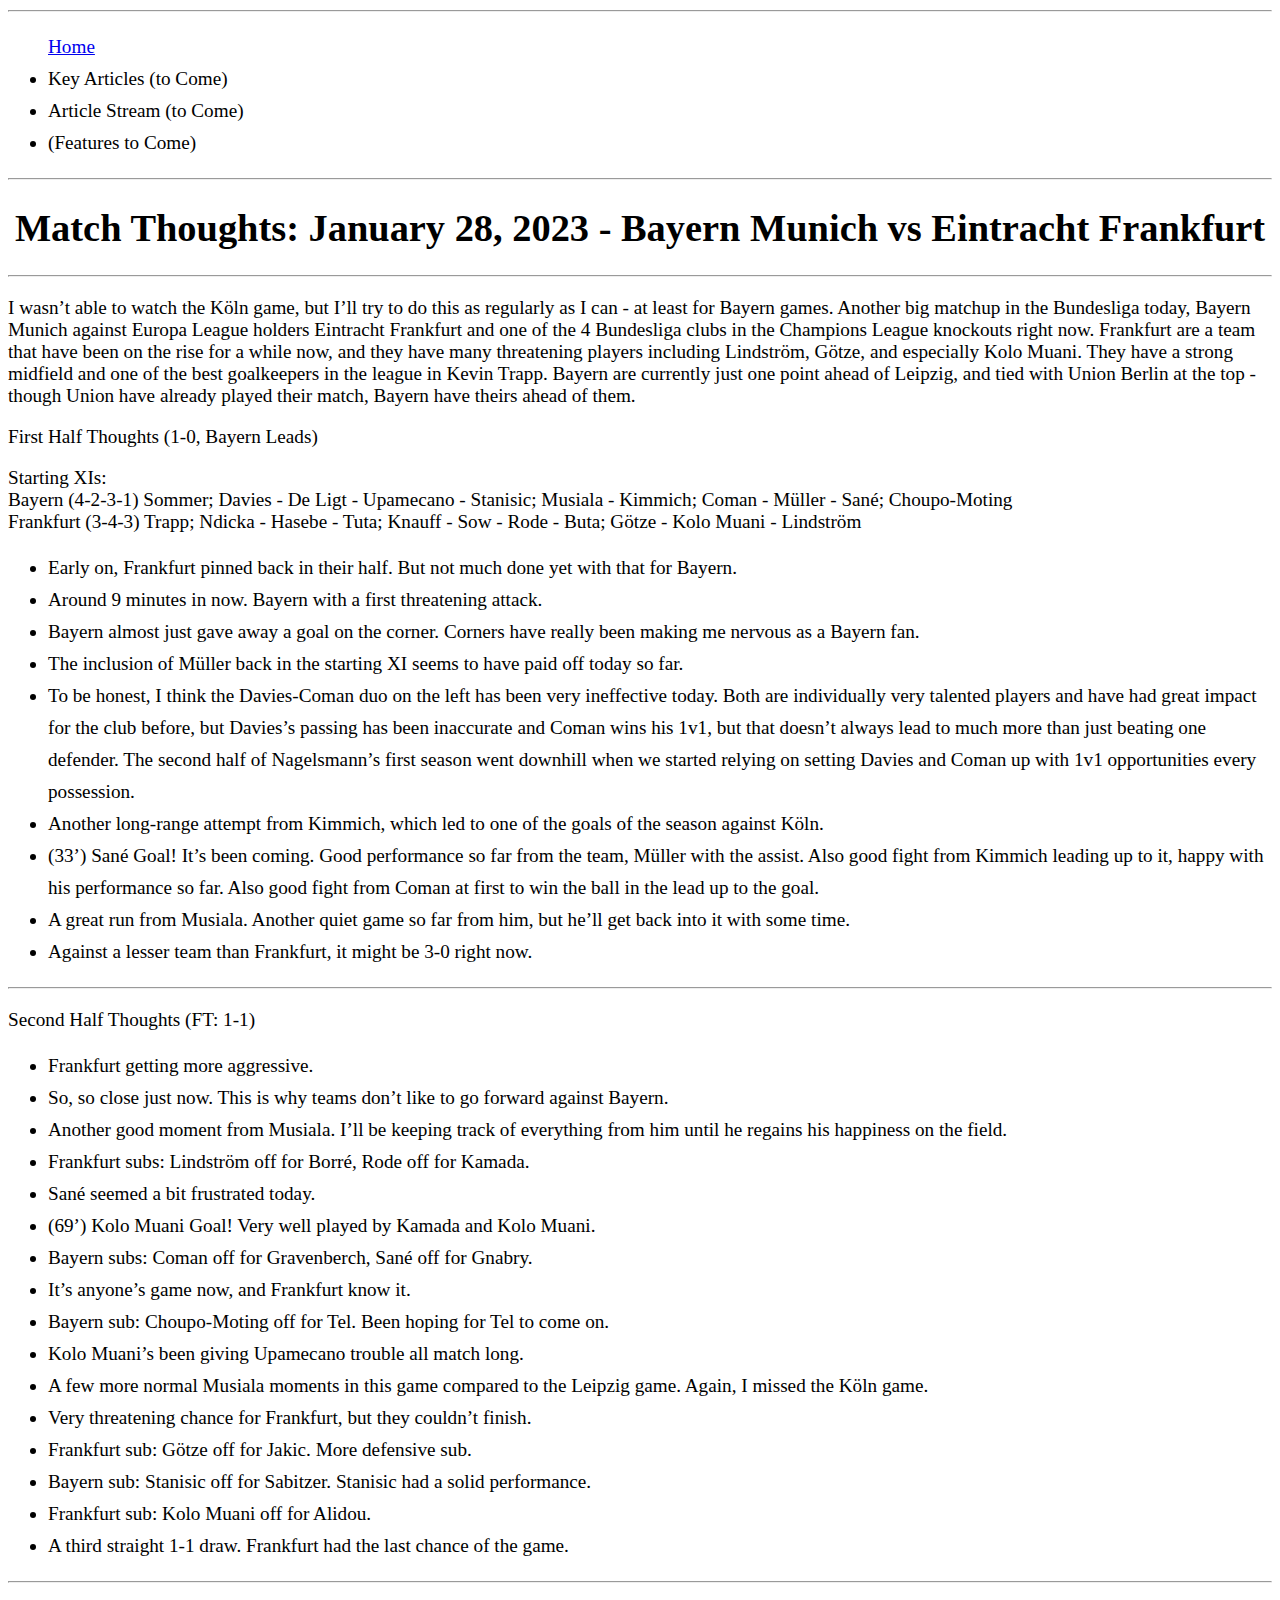
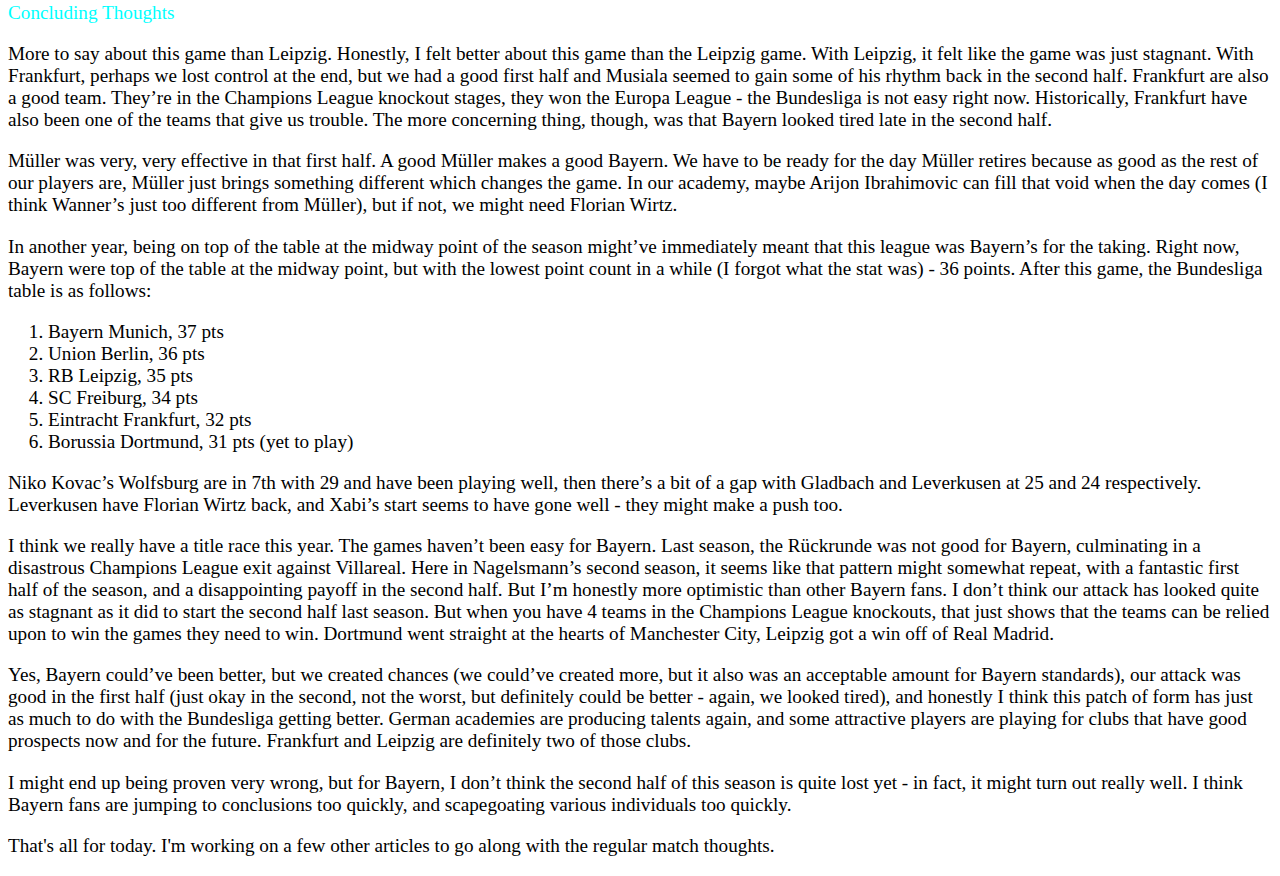
==== Pages/Bayern_Frankfurt_012823.html @ 71102f3c "Add files via upload" ====
<!DOCTYPE html>
<html lang="en">
<head>
    <meta charset="UTF-8">
    <meta name="viewport" content="width=device-width, initial-scale=1.0">
    <title>Match Report: Bayern Munich vs Eintracht Frankfurt Jan 28, 2023</title>
    <link rel="stylesheet" href="/TheFootballBlog/CSS/styles.css">
    <link rel="icon" href="favicon.ico">
    <style>
        body{
            background-image: url(/TheFootballBlog/Images/Lighter_Home_Image.JPG);
            background-attachment: fixed;
            font-size: larger;
        }
        ul{
            line-height: 2rem;
        }
    </style>
</head>
<body>
    <nav class="HeadNav" id="TableOfContents">
        <hr>
        <ul>
            <a class="NavHome" href="/TheFootballBlog/index.html">Home</a>
            <li class="NavItem">Key Articles (to Come)</li>
            <li class="NavItem">Article Stream (to Come)</li>
            <li class="NavItem">(Features to Come)</li>
        </ul>
        <hr>
    </nav>
    <center>
        <h1>Match Thoughts: January 28, 2023 - Bayern Munich vs Eintracht Frankfurt</h1>
    </center>
    <hr>
    <div>
        <p>I wasn’t able to watch the Köln game, but I’ll try to do this as regularly as I can - at least for Bayern games. Another big matchup in the Bundesliga today, Bayern Munich against Europa League holders Eintracht Frankfurt and one of the 4 Bundesliga clubs in the Champions League knockouts right now. Frankfurt are a team that have been on the rise for a while now, and they have many threatening players including Lindström, Götze, and especially Kolo Muani. They have a strong midfield and one of the best goalkeepers in the league in Kevin Trapp. Bayern are currently just one point ahead of Leipzig, and tied with Union Berlin at the top - though Union have already played their match, Bayern have theirs ahead of them.</p>
    </div>
    <div>
        <p>First Half Thoughts (1-0, Bayern Leads)</p>
        <p>Starting XIs: <br>
            Bayern (4-2-3-1) Sommer; Davies - De Ligt - Upamecano - Stanisic; Musiala - Kimmich; Coman - Müller - Sané; Choupo-Moting <br>
            Frankfurt (3-4-3) Trapp; Ndicka - Hasebe - Tuta; Knauff - Sow - Rode - Buta; Götze - Kolo Muani - Lindström
        </p>
        <ul>
            <li>Early on, Frankfurt pinned back in their half. But not much done yet with that for Bayern.</li>
            <li>Around 9 minutes in now. Bayern with a first threatening attack.</li>
            <li>Bayern almost just gave away a goal on the corner. Corners have really been making me nervous as a Bayern fan.</li>
            <li>The inclusion of Müller back in the starting XI seems to have paid off today so far.</li>
            <li>To be honest, I think the Davies-Coman duo on the left has been very ineffective today. Both are individually very talented players and have had great impact for the club before, but Davies’s passing has been inaccurate and Coman wins his 1v1, but that doesn’t always lead to much more than just beating one defender. The second half of Nagelsmann’s first season went downhill when we started relying on setting Davies and Coman up with 1v1 opportunities every possession.</li>
            <li>Another long-range attempt from Kimmich, which led to one of the goals of the season against Köln.</li>
            <li>(33’) Sané Goal! It’s been coming. Good performance so far from the team, Müller with the assist. Also good fight from Kimmich leading up to it, happy with his performance so far. Also good fight from Coman at first to win the ball in the lead up to the goal.</li>
            <li>A great run from Musiala. Another quiet game so far from him, but he’ll get back into it with some time.</li>
            <li>Against a lesser team than Frankfurt, it might be 3-0 right now. </li>
        </ul>
        <hr>
        <p>Second Half Thoughts (FT: 1-1)</p>
        <ul>
            <li>Frankfurt getting more aggressive.</li>
            <li>So, so close just now. This is why teams don’t like to go forward against Bayern.</li>
            <li>Another good moment from Musiala. I’ll be keeping track of everything from him until he regains his happiness on the field.</li>
            <li>Frankfurt subs: Lindström off for Borré, Rode off for Kamada.</li>
            <li>Sané seemed a bit frustrated today.</li>
            <li>(69’) Kolo Muani Goal! Very well played by Kamada and Kolo Muani.</li>
            <li>Bayern subs: Coman off for Gravenberch, Sané off for Gnabry.</li>
            <li>It’s anyone’s game now, and Frankfurt know it.</li>
            <li>Bayern sub: Choupo-Moting off for Tel. Been hoping for Tel to come on.</li>
            <li>Kolo Muani’s been giving Upamecano trouble all match long.</li>
            <li>A few more normal Musiala moments in this game compared to the Leipzig game. Again, I missed the Köln game.</li>
            <li>Very threatening chance for Frankfurt, but they couldn’t finish.</li>
            <li>Frankfurt sub: Götze off for Jakic. More defensive sub.</li>
            <li>Bayern sub: Stanisic off for Sabitzer. Stanisic had a solid performance.</li>
            <li>Frankfurt sub: Kolo Muani off for Alidou.</li>
            <li>A third straight 1-1 draw. Frankfurt had the last chance of the game.</li>
        </ul>
        <hr>
        <p style="color:aqua;">Concluding Thoughts</p>
        <p>More to say about this game than Leipzig. Honestly, I felt better about this game than the Leipzig game. With Leipzig, it felt like the game was just stagnant. With Frankfurt, perhaps we lost control at the end, but we had a good first half and Musiala seemed to gain some of his rhythm back in the second half. Frankfurt are also a good team. They’re in the Champions League knockout stages, they won the Europa League - the Bundesliga is not easy right now. Historically, Frankfurt have also been one of the teams that give us trouble. The more concerning thing, though, was that Bayern looked tired late in the second half.</p>
        <p>Müller was very, very effective in that first half. A good Müller makes a good Bayern. We have to be ready for the day Müller retires because as good as the rest of our players are, Müller just brings something different which changes the game. In our academy, maybe Arijon Ibrahimovic can fill that void when the day comes (I think Wanner’s just too different from Müller), but if not, we might need Florian Wirtz.</p>
        <p>In another year, being on top of the table at the midway point of the season might’ve immediately meant that this league was Bayern’s for the taking. Right now, Bayern were top of the table at the midway point, but with the lowest point count in a while (I forgot what the stat was) - 36 points. After this game, the Bundesliga table is as follows:</p>
        <ol>
            <li>Bayern Munich, 37 pts</li>
            <li>Union Berlin, 36 pts</li>
            <li>RB Leipzig, 35 pts</li>
            <li>SC Freiburg, 34 pts</li>
            <li>Eintracht Frankfurt, 32 pts</li>
            <li>Borussia Dortmund, 31 pts (yet to play)</li>
        </ol>
        <p>Niko Kovac’s Wolfsburg are in 7th with 29 and have been playing well, then there’s a bit of a gap with Gladbach and Leverkusen at 25 and 24 respectively. Leverkusen have Florian Wirtz back, and Xabi’s start seems to have gone well - they might make a push too.</p>
        <p>I think we really have a title race this year. The games haven’t been easy for Bayern. Last season, the Rückrunde was not good for Bayern, culminating in a disastrous Champions League exit against Villareal. Here in Nagelsmann’s second season, it seems like that pattern might somewhat repeat, with a fantastic first half of the season, and a disappointing payoff in the second half. But I’m honestly more optimistic than other Bayern fans. I don’t think our attack has looked quite as stagnant as it did to start the second half last season. But when you have 4 teams in the Champions League knockouts, that just shows that the teams can be relied upon to win the games they need to win. Dortmund went straight at the hearts of Manchester City, Leipzig got a win off of Real Madrid.</p>
        <p>Yes, Bayern could’ve been better, but we created chances (we could’ve created more, but it also was an acceptable amount for Bayern standards), our attack was good in the first half (just okay in the second, not the worst, but definitely could be better  - again, we looked tired), and honestly I think this patch of form has just as much to do with the Bundesliga getting better. German academies are producing talents again, and some attractive players are playing for clubs that have good prospects now and for the future. Frankfurt and Leipzig are definitely two of those clubs.</p>
        <p>I might end up being proven very wrong, but for Bayern, I don’t think the second half of this season is quite lost yet - in fact, it might turn out really well. I think Bayern fans are jumping to conclusions too quickly, and scapegoating various individuals too quickly.</p>
        <p>That's all for today. I'm working on a few other articles to go along with the regular match thoughts.</p>
    </div>
    
</body>
</html>
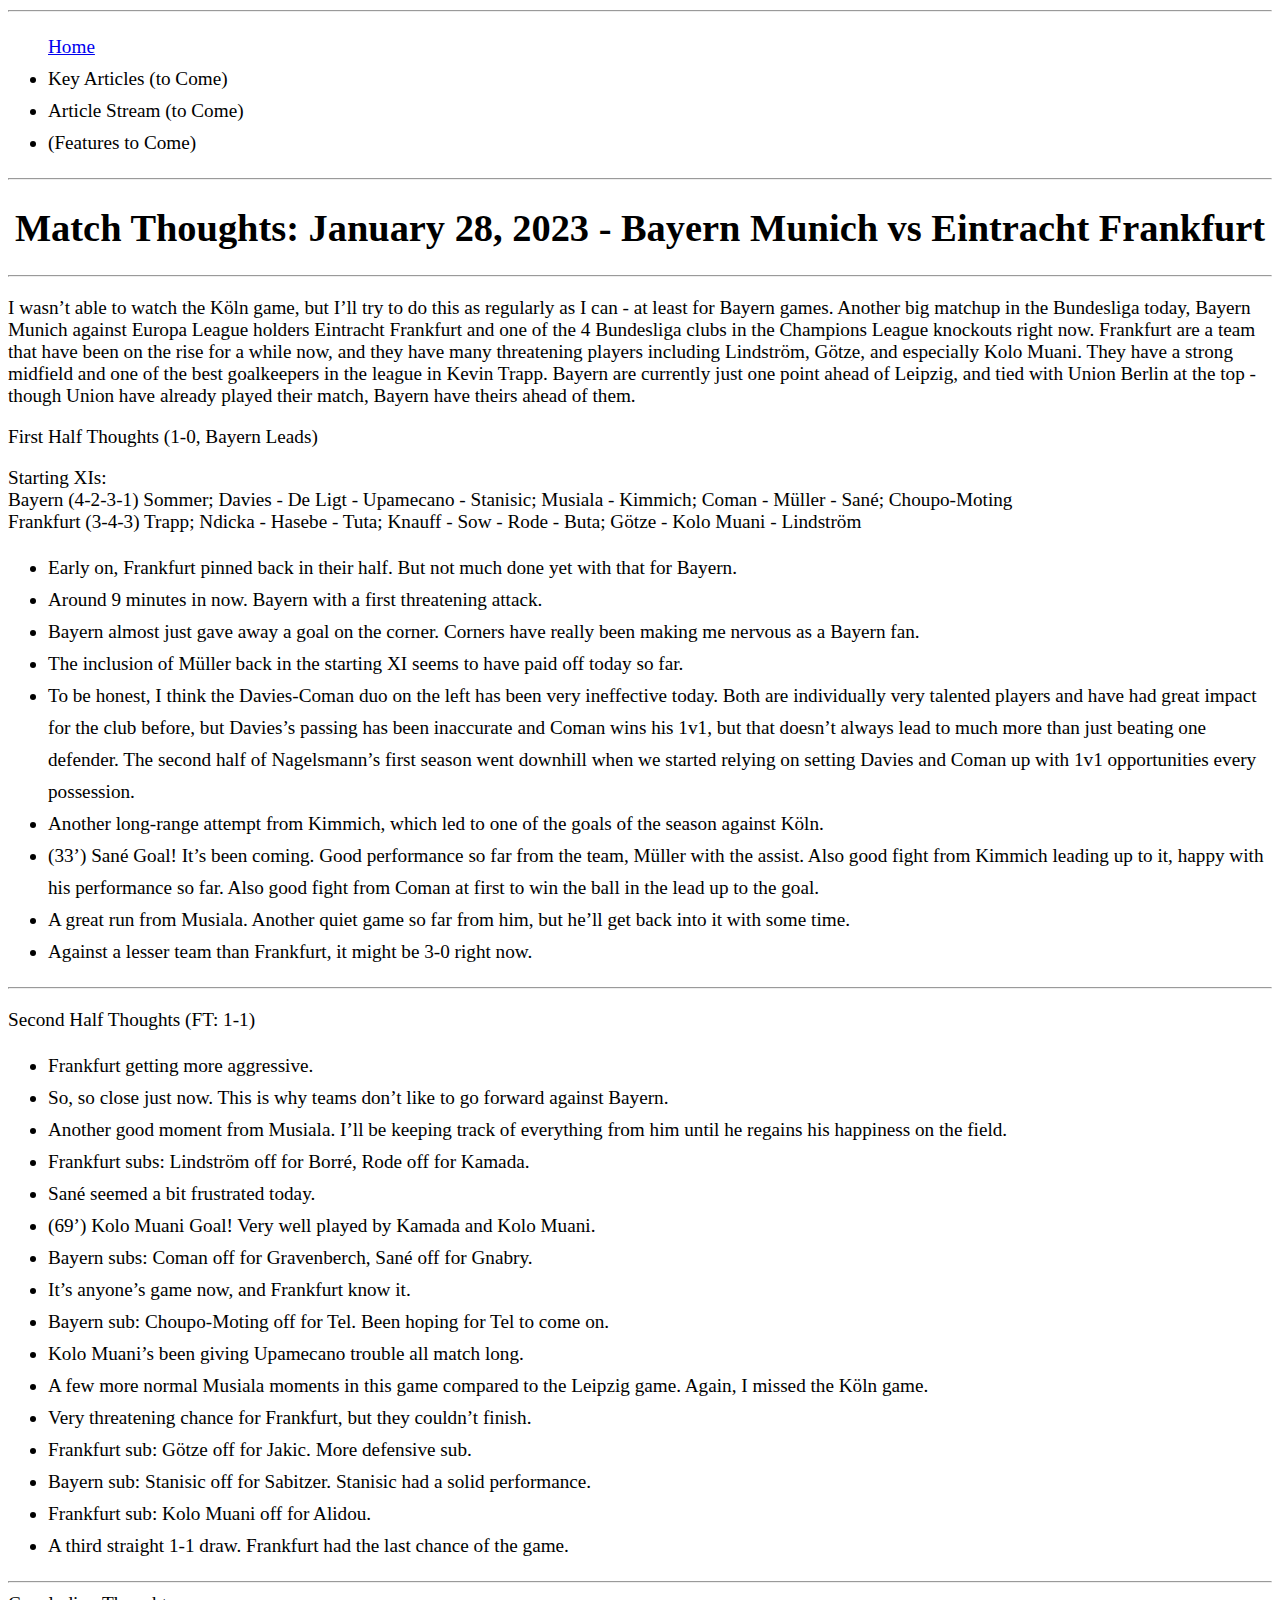
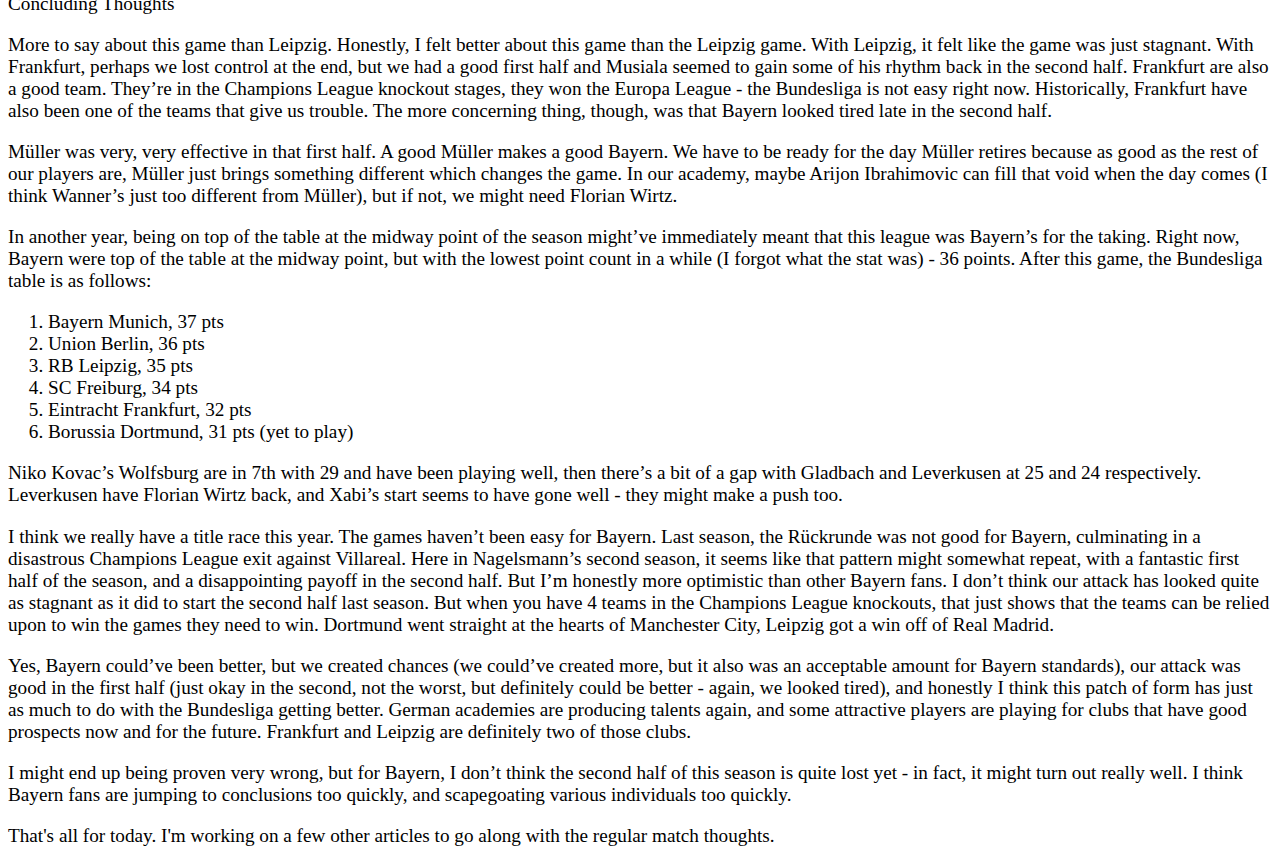
==== commit b4818fb1: "Update Bayern_Frankfurt_012823.html" ====
--- a/Pages/Bayern_Frankfurt_012823.html
+++ b/Pages/Bayern_Frankfurt_012823.html
@@ -73,7 +73,7 @@
             <li>A third straight 1-1 draw. Frankfurt had the last chance of the game.</li>
         </ul>
         <hr>
-        <p style="color:aqua;">Concluding Thoughts</p>
+        <h1">Concluding Thoughts</h1>
         <p>More to say about this game than Leipzig. Honestly, I felt better about this game than the Leipzig game. With Leipzig, it felt like the game was just stagnant. With Frankfurt, perhaps we lost control at the end, but we had a good first half and Musiala seemed to gain some of his rhythm back in the second half. Frankfurt are also a good team. They’re in the Champions League knockout stages, they won the Europa League - the Bundesliga is not easy right now. Historically, Frankfurt have also been one of the teams that give us trouble. The more concerning thing, though, was that Bayern looked tired late in the second half.</p>
         <p>Müller was very, very effective in that first half. A good Müller makes a good Bayern. We have to be ready for the day Müller retires because as good as the rest of our players are, Müller just brings something different which changes the game. In our academy, maybe Arijon Ibrahimovic can fill that void when the day comes (I think Wanner’s just too different from Müller), but if not, we might need Florian Wirtz.</p>
         <p>In another year, being on top of the table at the midway point of the season might’ve immediately meant that this league was Bayern’s for the taking. Right now, Bayern were top of the table at the midway point, but with the lowest point count in a while (I forgot what the stat was) - 36 points. After this game, the Bundesliga table is as follows:</p>
@@ -93,4 +93,4 @@
     </div>
     
 </body>
-</html>+</html>
